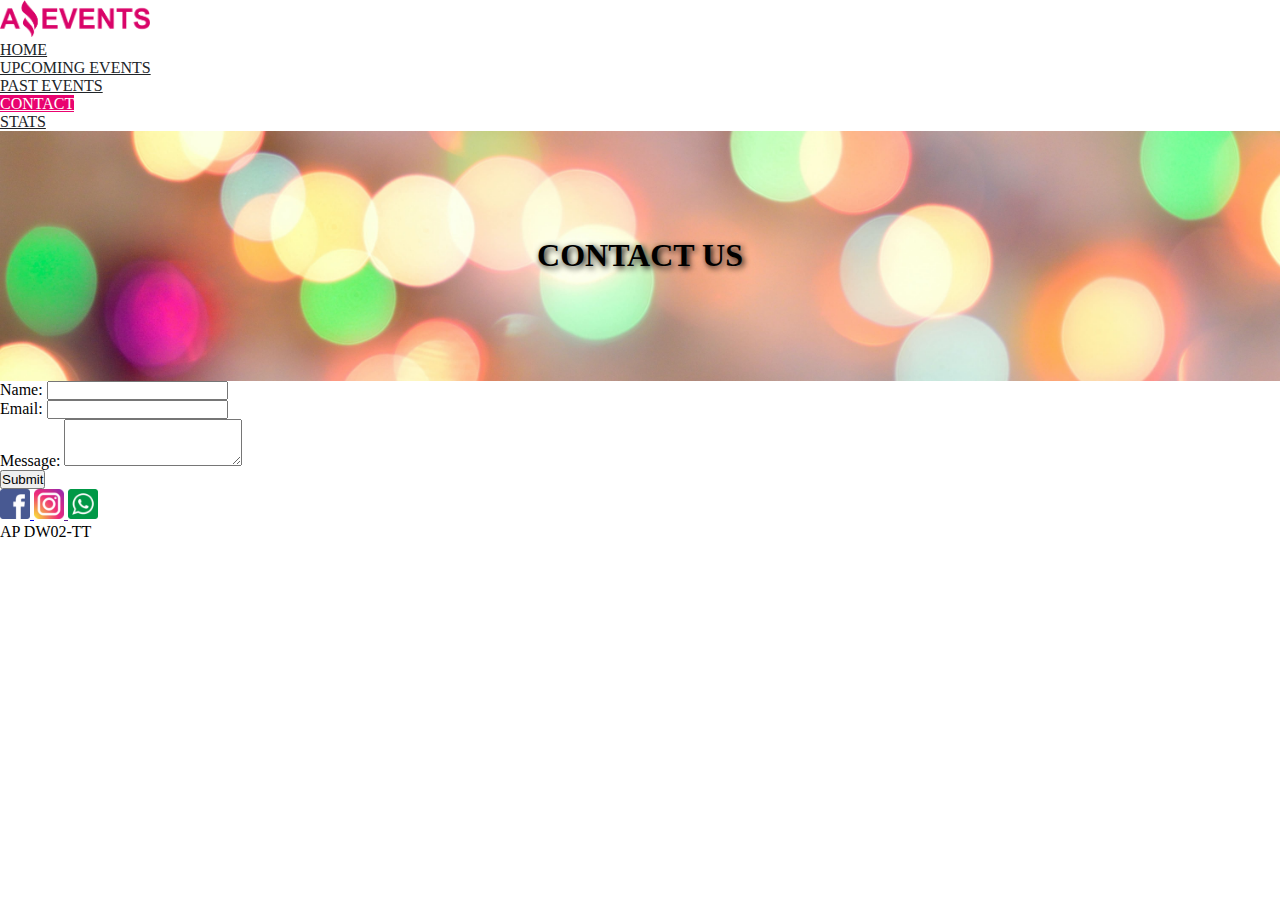
==== contact.html @ 7736cd61 "maquetado" ====
<!DOCTYPE html>
<html lang="en">
<head>
    <meta charset="UTF-8">
    <meta name="viewport" content="width=device-width, initial-scale=1.0">
    <title>Amazing Events</title>
    <link href="https://cdn.jsdelivr.net/npm/bootstrap@5.3.1/dist/css/bootstrap.min.css" rel="stylesheet" integrity="sha384-4bw+/aepP/YC94hEpVNVgiZdgIC5+VKNBQNGCHeKRQN+PtmoHDEXuppvnDJzQIu9" crossorigin="anonymous">
    <link rel="shortcut icon" href="./assets/img/favicon.ico" type="image/x-icon">
    <link rel="stylesheet" href="./css/style.css">
</head>
<body>
    <header>
        <div class="page-header">
            <nav class="navbar bg-body-tertiary">
                <div class="container-fluid">
                    <a class="navbar-brand" href="#">
                    <img src="./assets/img/amazing_brand.png" alt="Logo" width="150" class="d-inline-block align-text-top">
                    </a>
                    <ul class="nav nav-pills">
                        <li class="nav-item"><a href="home.html" class="nav-link">HOME</a></li>
                        <li class="nav-item"><a href="upcoming-events.html" class="nav-link">UPCOMING EVENTS</a></li>
                        <li class="nav-item"><a href="past-events.html" class="nav-link">PAST EVENTS</a></li>
                        <li class="nav-item"><a href="#" class="nav-link active" aria-current="page">CONTACT</a></li>
                        <li class="nav-item"><a href="stats.html" class="nav-link">STATS</a></li>
                    </ul>
                </div>
            </nav>
        </div>
    </header>
    <div class="banner">
        <h1>CONTACT US</h1>
    </div>
    <div class="row p-3 justify-content-center">
        <form class="bg-danger-subtle col-12 col-md-8 col-lg-6 p-3 rounded-3">
            <div class="mb-3">
                <label for="exampleName" class="form-label">Name:</label>
                <input type="text" class="form-control" id="exampleName" required>
            </div>
            <div class="mb-3">
                <label for="exampleInputEmail1" class="form-label">Email:</label>
                <input type="email" class="form-control" id="exampleInputEmail1" required>
            </div>
            <div class="mb-3">
                <label for="exampleFormControlTextarea1" class="form-label">Message:</label>
                <textarea class="form-control" id="exampleFormControlTextarea1" rows="3"></textarea>
              </div>
            <button type="submit" class="btn btn-primary" id="submit">Submit</button>
        </form>
    </div>
    <footer>
        <div class="d-flex justify-content-between p-4 text-center text-lg-start text-dark bg-body-tertiary">
            <div>
                <a href="#" class="me-3">
                  <img src="assets/img/facebook.png" alt="logo-facebook"  width="30">
                </a>
                <a href="" class="me-3">
                  <img src="assets/img/instagram.png" alt="logo-instagram" width="30">
                </a>
                <a href="" class="me-3">
                  <img src="assets/img/whatsapp.png" alt="logo-whatsapp" width="30">
                </a>
            </div>
            <div class="me-5">
              <span>AP DW02-TT</span>
            </div>
        </div>
    </footer>
    <script src="https://cdn.jsdelivr.net/npm/bootstrap@5.3.1/dist/js/bootstrap.bundle.min.js" integrity="sha384-HwwvtgBNo3bZJJLYd8oVXjrBZt8cqVSpeBNS5n7C8IVInixGAoxmnlMuBnhbgrkm" crossorigin="anonymous"></script>
</body>
</html>
---- css/style.css ----
*{
    box-sizing: border-box;
    margin: 0;
    padding: 0;
}

nav{
    box-sizing: border-box;
    justify-content: end;
}

#logo{
    height: 50%;
}

.banner{
    display:flex;
    justify-content:center;
    align-items:center;
    height: 250px;
    width: 100%;
    background: url(../assets/img/optional_banner_4.jpg);
    background-size:cover;
    background-position:center;
}
.banner h1{
    margin: 0;
    text-shadow: 2px 2px 6px #000;
    text-align: center;
}

.input-group{
    box-sizing: border-box;
    justify-content: space-between;
}

main{
    display: flex;
    flex-wrap: wrap;
    flex-direction: row;
}

.nav-pills{
    -webkit-text-fill-color: #212529;
   
}

.nav-link.active{
    -webkit-text-fill-color: #fff;
}

.nav-pills .nav-link.active, .nav-pills .show > .nav-link {
    color: var(--bs-nav-pills-link-actve-color);
    background-color: #e9036f;
   
}

.btn:hover {
    color: var(--bs-btn-hover-color);
    background-color: #e9036f;
    border-color: #e9036f;
}

.btn-primary {
    --bs-btn-color: #fff;
    --bs-btn-bg: #e9036f;
    --bs-btn-border-color: #e9036f;
    --bs-btn-hover-color: #fff;
    --bs-btn-hover-bg: #e9036f;
    --bs-btn-hover-border-color: #e9036f;
    --bs-btn-focus-shadow-rgb: 49,132,253;
    --bs-btn-active-color: #fff;
    --bs-btn-active-bg: #e9036f;
    --bs-btn-active-border-color: #e9036f;
    --bs-btn-active-shadow: inset 0 3px 5px rgba(0, 0, 0, 0.125);
    --bs-btn-disabled-color: #fff;
    --bs-btn-disabled-bg: #e9036f;
    --bs-btn-disabled-border-color: #e9036f; 
}

th{
    font-weight: 600;
}

td{
    padding: 1px;
}

.form-check-input:checked {
    background-color: #b40456;
    border-color: #b40456;
}
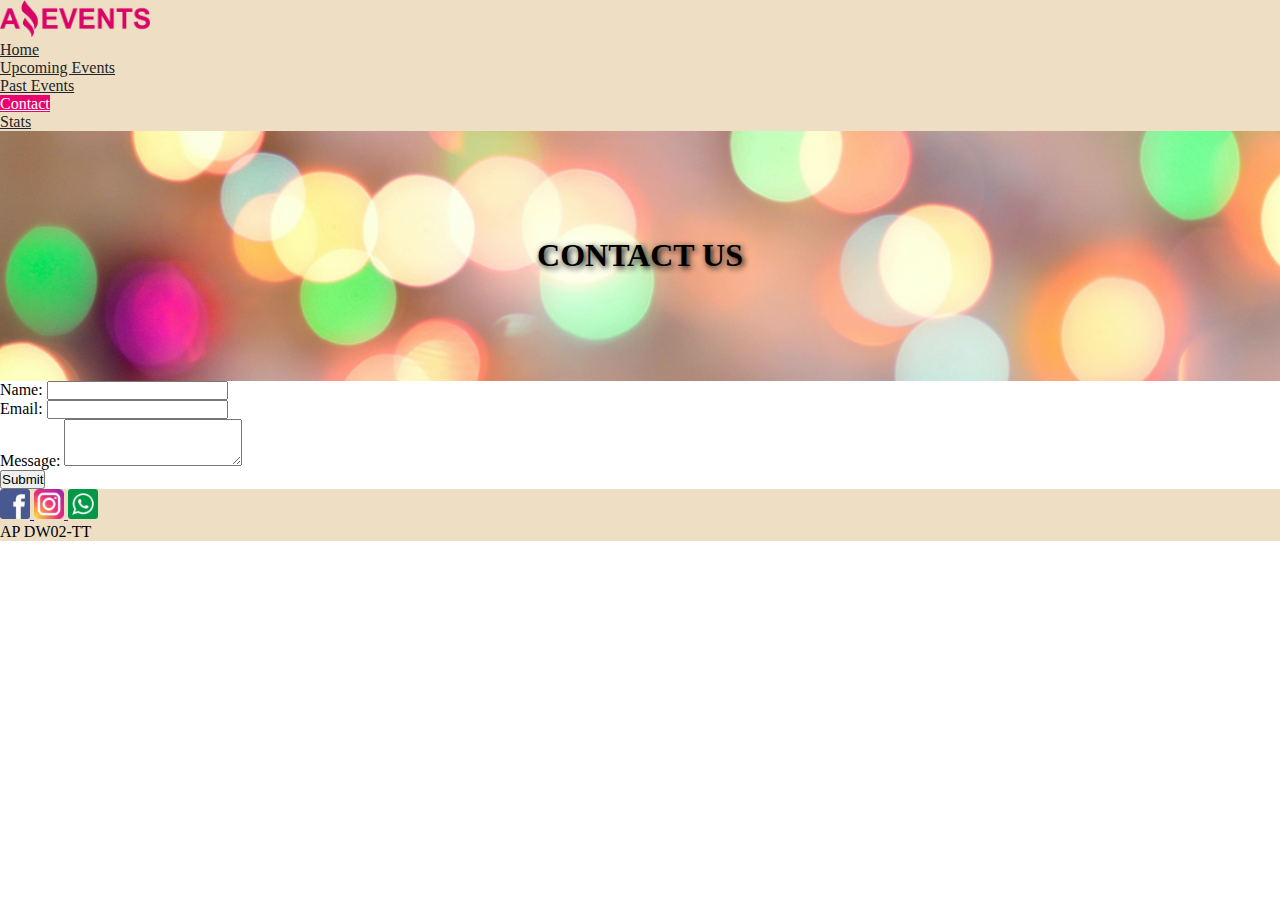
==== commit babe3640: "correcciones task1" ====
--- a/contact.html
+++ b/contact.html
@@ -11,20 +11,50 @@
 <body>
     <header>
         <div class="page-header">
-            <nav class="navbar bg-body-tertiary">
+            <nav id="navfull" class="navbar bg-secondary">
                 <div class="container-fluid">
                     <a class="navbar-brand" href="#">
                     <img src="./assets/img/amazing_brand.png" alt="Logo" width="150" class="d-inline-block align-text-top">
                     </a>
                     <ul class="nav nav-pills">
-                        <li class="nav-item"><a href="home.html" class="nav-link">HOME</a></li>
-                        <li class="nav-item"><a href="upcoming-events.html" class="nav-link">UPCOMING EVENTS</a></li>
-                        <li class="nav-item"><a href="past-events.html" class="nav-link">PAST EVENTS</a></li>
-                        <li class="nav-item"><a href="#" class="nav-link active" aria-current="page">CONTACT</a></li>
-                        <li class="nav-item"><a href="stats.html" class="nav-link">STATS</a></li>
+                        <li class="nav-item"><a href="home.html" class="nav-link">Home</a></li>
+                        <li class="nav-item"><a href="upcoming-events.html" class="nav-link">Upcoming Events</a></li>
+                        <li class="nav-item"><a href="past-events.html" class="nav-link">Past Events</a></li>
+                        <li class="nav-item"><a href="#" class="nav-link active" aria-current="page">Contact</a></li>
+                        <li class="nav-item"><a href="stats.html" class="nav-link">Stats</a></li>
                     </ul>
                 </div>
             </nav>
+            <nav id="toggle" class="navbar navbar-expand-lg bg-secondary">
+                <div class="container-fluid">
+                    <a class="navbar-brand" href="#">
+                        <img src="./assets/img/amazing_brand.png" alt="Logo" width="150" class="d-inline-block align-text-top">
+                      </a>
+                    <button class="navbar-toggler" type="button" data-bs-toggle="collapse" data-bs-target="#navbarNav" aria-controls="navbarNav" aria-expanded="false" aria-label="Toggle navigation">
+                    <span class="navbar-toggler-icon"></span>
+                  </button>
+                  <div class="collapse navbar-collapse" id="navbarNav">
+                    <ul class="navbar-nav">
+                      <li class="nav-item">
+                        <a class="nav-link active" aria-current="page" href="index.html">Home</a>
+                      </li>
+                      <li class="nav-item">
+                        <a class="nav-link" href="upcoming-events.html">Upcoming Events</a>
+                      </li>
+                      <li class="nav-item">
+                        <a class="nav-link" href="past-events.html">Past Events</a>
+                      </li>
+                      <li class="nav-item">
+                        <a class="nav-link" href="#">Contact</a>
+                      </li>
+                      <li class="nav-item">
+                        <a class="nav-link" href="stats.html">Stats</a>
+                      </li>
+                    </ul>
+                  </div>
+                </div>
+            </nav>        
+
         </div>
     </header>
     <div class="banner">
@@ -48,7 +78,7 @@
         </form>
     </div>
     <footer>
-        <div class="d-flex justify-content-between p-4 text-center text-lg-start text-dark bg-body-tertiary">
+        <div class="d-flex justify-content-between p-4 text-center text-lg-start text-dark bg-secondary">
             <div>
                 <a href="#" class="me-3">
                   <img src="assets/img/facebook.png" alt="logo-facebook"  width="30">
--- a/css/style.css
+++ b/css/style.css
@@ -2,12 +2,34 @@
     box-sizing: border-box;
     margin: 0;
     padding: 0;
+    /* outline: 1px solid rebeccapurple; */
+    max-width: 100%;
+}
+
+.details {
+    height: 100%;
+}
+
+body {
+    display: flex;
+    flex-direction: column;
+}
+
+main {
+    display: flex;
+    flex-wrap: wrap;
+    flex-direction: row;
+    flex-grow: 1;
 }
 
 nav{
     box-sizing: border-box;
     justify-content: end;
 }
+
+.bg-secondary {
+    background-color:  #eedec3 !important;
+  }
 
 #logo{
     height: 50%;
@@ -34,10 +56,8 @@
     justify-content: space-between;
 }
 
-main{
-    display: flex;
-    flex-wrap: wrap;
-    flex-direction: row;
+.card{
+    width: 19rem;
 }
 
 .nav-pills{
@@ -90,3 +110,38 @@
     background-color: #b40456;
     border-color: #b40456;
 }
+
+.container-fluid{
+    padding-right: 0;
+    padding-left: 0;
+}
+.row{
+    justify-content: center;
+    margin-left: 0;
+}
+@media only screen and (min-width:320px) and (max-width:655px){
+    .card{
+        width: 27rem;
+    }
+    #navfull{
+        display: none;
+    }
+    .nav-link.active{
+        -webkit-text-fill-color: #e9036f;
+    }
+}
+@media only screen and (min-width:656px) and (max-width:718px){
+    #navfull{
+        display:none;
+    }
+    .nav-link.active{
+        -webkit-text-fill-color: #e9036f;
+    }
+}    
+
+
+@media only screen and (min-width:719px) and (max-width:1440px){
+    #toggle{
+        display:none;
+    }
+}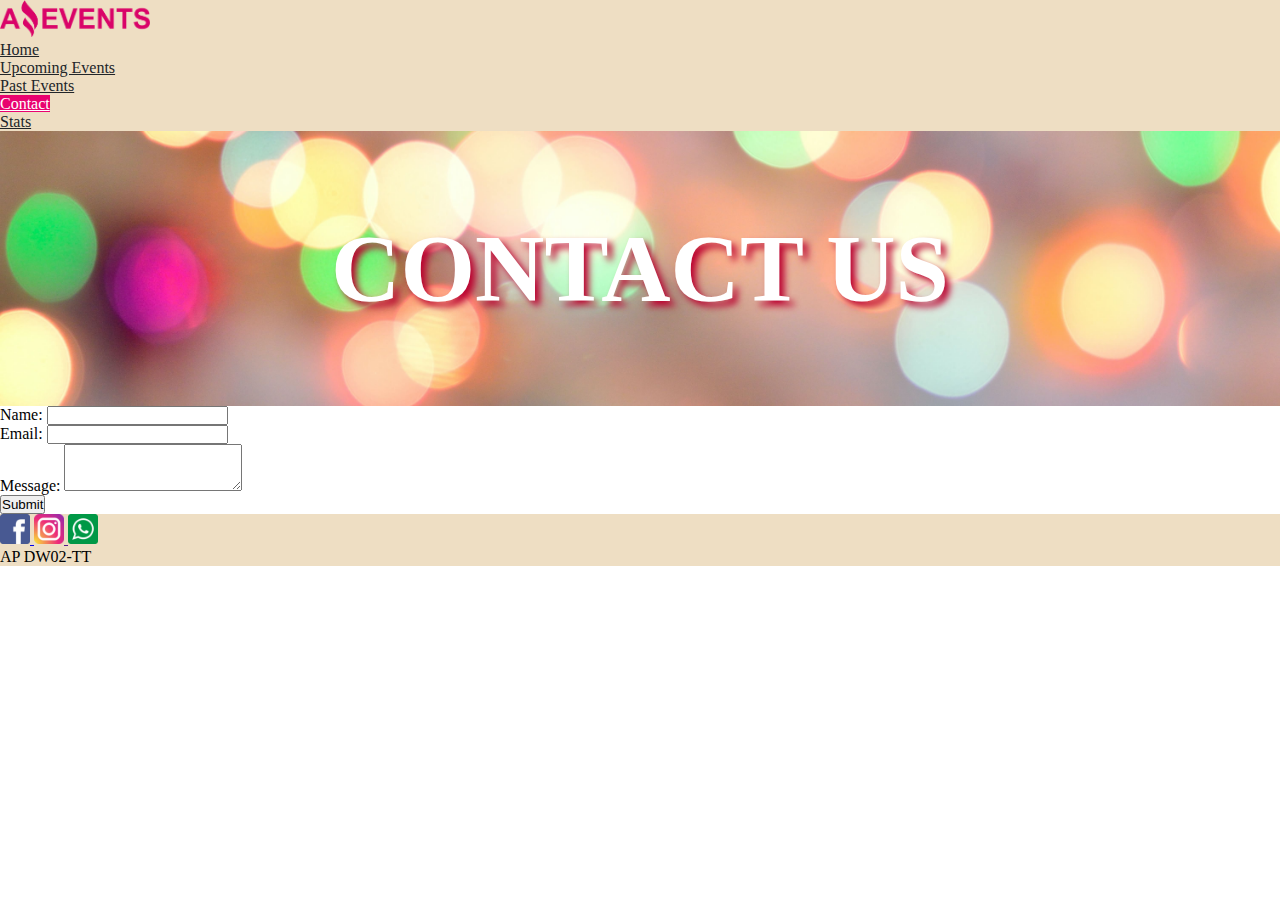
==== commit de685a46: "filtros y details" ====
--- a/contact.html
+++ b/contact.html
@@ -3,7 +3,7 @@
 <head>
     <meta charset="UTF-8">
     <meta name="viewport" content="width=device-width, initial-scale=1.0">
-    <title>Amazing Events</title>
+    <title>Contact</title>
     <link href="https://cdn.jsdelivr.net/npm/bootstrap@5.3.1/dist/css/bootstrap.min.css" rel="stylesheet" integrity="sha384-4bw+/aepP/YC94hEpVNVgiZdgIC5+VKNBQNGCHeKRQN+PtmoHDEXuppvnDJzQIu9" crossorigin="anonymous">
     <link rel="shortcut icon" href="./assets/img/favicon.ico" type="image/x-icon">
     <link rel="stylesheet" href="./css/style.css">
@@ -14,7 +14,7 @@
             <nav id="navfull" class="navbar bg-secondary">
                 <div class="container-fluid">
                     <a class="navbar-brand" href="#">
-                    <img src="./assets/img/amazing_brand.png" alt="Logo" width="150" class="d-inline-block align-text-top">
+                    <img src="./assets/img/amazing_brand.png" alt="Logo" width="150" class="d-inline-block align-text-top ms-3">
                     </a>
                     <ul class="nav nav-pills">
                         <li class="nav-item"><a href="home.html" class="nav-link">Home</a></li>
--- a/css/style.css
+++ b/css/style.css
@@ -2,7 +2,7 @@
     box-sizing: border-box;
     margin: 0;
     padding: 0;
-    /* outline: 1px solid rebeccapurple; */
+    /* outline: 1px solid rebeccapurple;  */
     max-width: 100%;
 }
 
@@ -39,16 +39,19 @@
     display:flex;
     justify-content:center;
     align-items:center;
-    height: 250px;
+    height: 275px;
     width: 100%;
     background: url(../assets/img/optional_banner_4.jpg);
     background-size:cover;
-    background-position:center;
+    background-position:0% 58%;
 }
 .banner h1{
     margin: 0;
-    text-shadow: 2px 2px 6px #000;
+    text-shadow: 5px 5px 7px #bb0230;
     text-align: center;
+    -webkit-text-fill-color: #ffffff;
+    border-color: #5e031a;
+    font-size: 6rem;
 }
 
 .input-group{
@@ -58,6 +61,18 @@
 
 .card{
     width: 19rem;
+    padding: 0;
+    height: 100%;
+}
+
+.card img{
+    width: 100%;
+    height: 250px;
+    object-fit: cover;
+}
+
+.card p{
+    height: 50%;
 }
 
 .nav-pills{
@@ -99,7 +114,7 @@
 }
 
 th{
-    font-weight: 600;
+    font-weight:600;
 }
 
 td{
@@ -119,6 +134,17 @@
     justify-content: center;
     margin-left: 0;
 }
+
+.col{
+    justify-content: space-around;
+    flex: 0 0 0;
+}
+
+.filter{
+    display: none;
+}
+
+
 @media only screen and (min-width:320px) and (max-width:655px){
     .card{
         width: 27rem;
